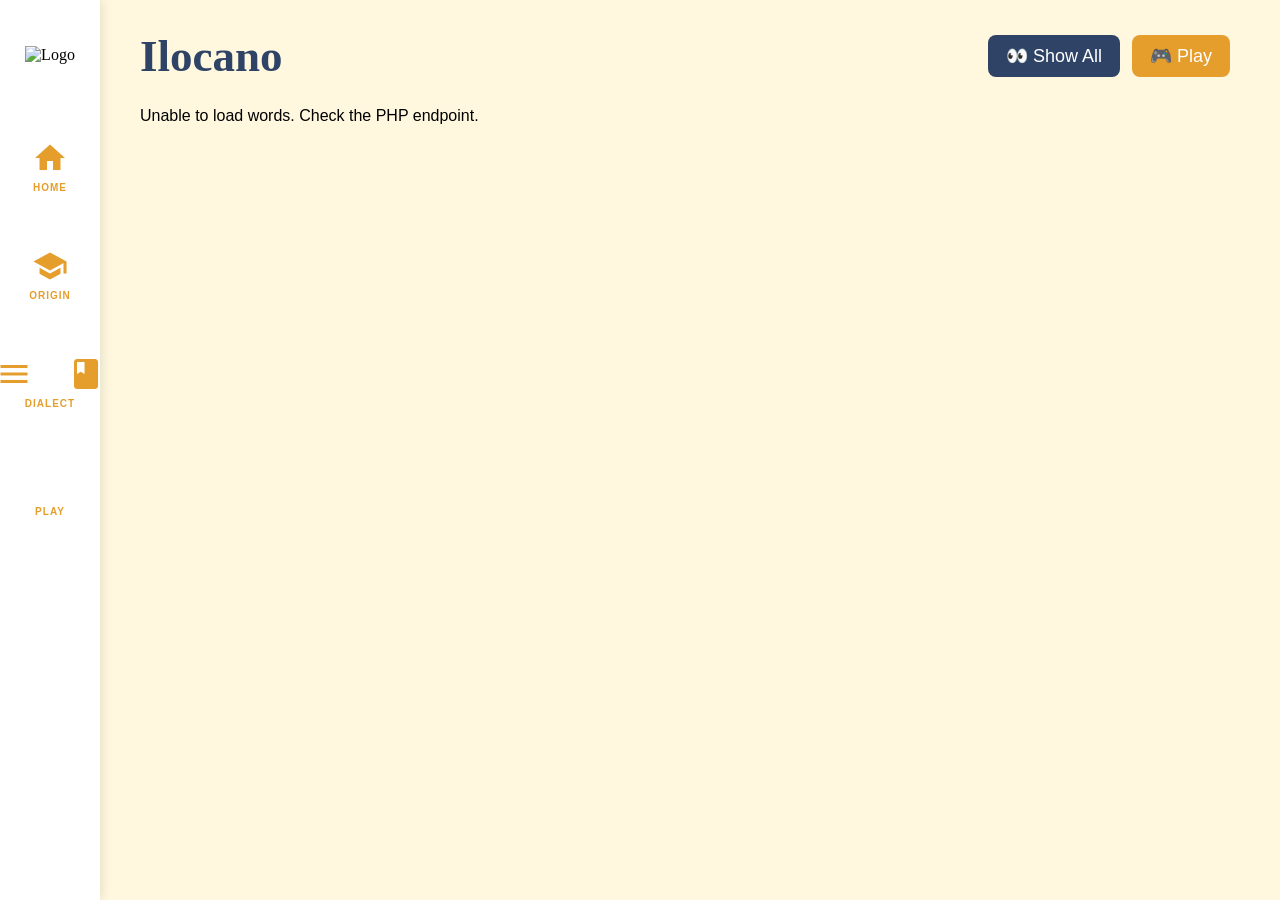
==== pages/clickable+flashcard-ilocos.html @ e1098084 "clickable+flashcard-ilocos.html" ====
<!DOCTYPE html>
<html lang="en">

<head>
    <meta charset="UTF-8">
    <link href="https://fonts.googleapis.com/icon?family=Material+Icons" rel="stylesheet">
    <meta name="viewport" content="width=device-width, initial-scale=1.0">
    <title>Ilocano Flashcards</title>
    <style>
        html,
        body {
            margin: 0;
            padding: 0;
            width: 100%;
            height: 100%;
            overflow: hidden;
            background: #fff5e6;
        }

        * {
            box-sizing: border-box;
            margin: 0;
            padding: 0;
        }

        .learn_pampanga {
            font-family: "Georgia", sans-serif;
            background: #fff8df;
            padding: 30px 50px;
            padding-left: 140px;
            height: 100vh;
            overflow-y: auto;
            position: relative;
            transform: translateY(100%);
            transition: transform 0.6s ease;
            z-index: 5;
        }

        .learn_pampanga.show {
            transform: translateY(0);
        }

/* SIDEBAR STYLES */
        .sidebar {
            width: 100px;
            height: 100vh;
            background: #ffffff;
            box-shadow: 2px 0 10px rgba(0, 0, 0, 0.1);
            display: flex;
            flex-direction: column;
            align-items: center;
            padding: 20px 15px;
            gap: 20px;
            position: fixed;
            left: 0;
            top: 0;
            z-index: 100;
        }

        .sidebar .icon {
            width: 80px;
            height: 70px;
            display: flex;
            align-items: center;
            justify-content: center;
            cursor: pointer;
        }

        .sidebar .icon img {
            max-width: 100%;
            max-height: 100%;
            object-fit: contain;
        }

        .sidebar ul {
            list-style: none;
            padding: 0;
            margin-top: 20px;
            width: 100%;
        }

        .sidebar ul li {
            width: 100%;
            margin-bottom: 35px;
            text-align: center;
        }

        .sidebar ul li a {
            color: #e59d2c;
            text-decoration: none;
            display: flex;
            flex-direction: column;
            align-items: center;
            gap: 6px;
            padding: 10px 0;
            border-radius: 12px;
            transition: all 0.3s cubic-bezier(0.4, 0, 0.2, 1);
        }

        /* Sidebar Hover Effect */
        .sidebar ul li a:hover {
            transform: scale(1.15);
            background-color: #fff8df;
            color: #8a3b08;
        }

        .sidebar ul li a .material-icons {
            font-size: 36px;
            transition: transform 0.3s ease;
        }

        .sidebar ul li a:hover .material-icons {
            transform: rotate(-5deg);
        }

        .nav-label {
            font-size: 10px;
            font-weight: bold;
            text-transform: uppercase;
            font-family: "Georgia", sans-serif;
            letter-spacing: 1px;
        }

        /* HEADER */
        .header {
            display: flex;
            justify-content: space-between;
            align-items: center;
            margin-bottom: 25px;
            flex-wrap: wrap;
        }

        .header h1 {
            font-family: 'bright DEMO', Georgia, serif;
            color: #2e4365;
            font-size: 45px;
            margin: 0;
            font-weight: bold;
        }

        /* SECTION DIVIDERS */
        .section-divider {
            width: auto;
            max-width: 250px;
            background: #8a3b08;
            color: #fff;
            padding: 10px 25px;
            font-size: 20px;
            margin: 20px 0 10px 0;
            border-radius: 50px;
            display: flex;
            align-items: center;
            gap: 10px;
            box-shadow: 0 4px 10px rgba(0, 0, 0, 0.1);
            grid-column: 1 / -1;
        }

        /* BUTTONS */
        .header-buttons {
            display: flex;
            gap: 12px;
        }

        .play-button,
        .flip-button,
        .nav-btn,
        .back-btn {
            padding: 10px 18px;
            font-family: inherit;
            border: none;
            border-radius: 8px;
            font-size: 18px;
            cursor: pointer;
            transition: 0.3s;
        }

        .play-button,
        .nav-btn {
            background-color: #e59d2c;
            color: white;
        }

        .flip-button,
        .back-btn {
            background-color: #2e4365;
            color: white;
        }

        .play-button:hover,
        .nav-btn:hover {
            background-color: #c97f14;
            transform: translateY(-2px);
        }

        .flip-button:hover,
        .back-btn:hover {
            background-color: #1d2f4d;
            transform: translateY(-2px);
        }

        /* FLASHCARDS GRID */
        .flashcards-container {
            display: grid;
            grid-template-columns: repeat(auto-fill, minmax(280px, 1fr));
            gap: 20px;
            padding-bottom: 50px;
        }

        .flashcard {
            height: 165px;
            border: 4px solid #2e4365;
            border-radius: 22px;
            box-shadow: 0 6px 14px rgba(0, 0, 0, 0.08);
            perspective: 1000px;
            cursor: pointer;
        }

        .card-inner {
            position: relative;
            width: 100%;
            height: 100%;
            text-align: center;
            transition: transform 0.6s;
            transform-style: preserve-3d;
        }

        .flashcard:hover .card-inner,
        .flashcard.flipped .card-inner {
            transform: rotateY(180deg);
        }

        .card-front,
        .card-back {
            position: absolute;
            width: 100%;
            height: 100%;
            backface-visibility: hidden;
            display: flex;
            flex-direction: column;
            justify-content: center;
            border-radius: 18px;
            padding: 10px;
        }

        .card-front {
            background-color: #2e4365;
            border: 4px solid #ffffff;
        }

        .card-back {
            background-color: #ffffff;
            transform: rotateY(180deg);
        }

        .card-front .upper-text {
            font-size: 1.4em;
            font-weight: bold;
            color: #ffffff;
        }

        .card-back .upper-text {
            font-size: 1.4em;
            font-weight: bold;
            color: #2e4365;
        }

        .card-front .separator {
            width: 60%;
            margin: 8px auto;
            border-top: 2px solid #5f7fa8;
        }

        .card-back .separator {
            width: 60%;
            margin: 8px auto;
            border-top: 2px solid #c7d6ea;
        }

        .card-front .lower-text {
            font-size: 0.9em;
            color: #8a3b08;
            font-style: italic;
            color: #dbe6f2;
        }

        .card-back .lower-text {
            font-size: 0.9em;
            color: #8a3b08;
            font-style: italic;
        }

        /* DETAILS SECTION */
        .details-section {
            display: none;
            max-width: 1000px;
            margin: 30px auto;
            position: relative;
        }

        .main-container {
            display: flex;
            justify-content:space-between;
            align-items:center;
            flex-wrap: wrap;
            gap: 40px;
            border: 4px solid #8a3b08;
            border-radius: 25px;
            padding: 50px;
            background: #ffffff;
            box-shadow: 0 10px 25px rgba(0, 0, 0, 0.08);
        }

        .dialect-word {
            font-size: 48px;
            font-weight: bold;
            color: #2e4365;
            margin-bottom: 20px;
        }

        .tagalog-word {
            font-size: 22px;
            color: #8a3b08;
            margin: 15px 0;
            margin-bottom:10px;
        }

        .image-container {
            flex: 1;
            height: 300px;
            border-radius: 20px;
            overflow: hidden;
            background: #eee;
        }

        .image-container img {
            width: 100%;
            height: 100%;
            object-fit: inherit;
        }

        .english-container {
            margin-top: 20px;
            border: 3px solid #2e4365;
            border-radius: 18px;
            padding: 15px;
            background: #f5f5f5;
            font-size: 18px;
            line-height: 1.6;
        }

        .example-text {
            font-size: 18px;
            color: #444;
            line-height: 1.6;
            border-left: 4px solid #e59d2c;
            padding-left: 15px;
            margin-top: 10px;
        }

        .pronunciation-wrapper {
            display: flex;
            align-items: center;
            gap: 12px;
            margin-bottom: 15px;
            font-size:18px;
            font-style:italic;
            color:#555;
            margin:8px 0;
        }

        .audio-icon {
            font-size: 28px;
            color: #e59d2c;
            cursor: pointer;
            transition: 0.3s;
        }

        .audio-icon:hover {
            color: #2e4365;
            transform: scale(1.1);
        }

        .button-group {
            margin-top: 30px;
            display: flex;
            justify-content: space-between;
            gap: 20px;
        }

        .back-header {
            display: flex;
            justify-content: flex-end;
            margin-bottom: 20px;
        }
        .learning-center{
            display:flex;
            flex-direction:column;
            align-items:center;
            gap:5px;
        }

        #learnStatus{
            font-size:13px;
            color:#666;
        }

    </style>
</head>

<body>
    <div class="sidebar">
        <div class="icon"><img src="../assets/images/salinify.png" alt="Logo"></div>
        <ul>
            <li><a href="home.html"><span class="material-icons">home</span><span class="nav-label">Home</span></a></li>
            <li><a href="classes.html"><span class="material-icons">school</span><span
                        class="nav-label">Origin</span></a></li>
            <li><a href="learn-ui.html"><span class="material-icons">menu_book</span><span
                        class="nav-label">Dialect</span></a></li>
            <li><a href="play-ui.html"><span class="material-icons">sports_esports</span><span
                        class="nav-label">Play</span></a></li>
        </ul>
    </div>

    <div class="learn_pampanga">
        <div class="header" id="mainHeader">
            <h1>Ilocano</h1>
            <div class="header-buttons">
                <button class="flip-button" id="flipAllBtn">👀 Show All</button>
                <button class="play-button" onclick="window.location.href='play-ui.html'">🎮 Play</button>
            </div>
        </div>

        <div class="flashcards-container" id="flashcards"></div>

        <div class="details-section" id="details">
            <div class="back-header">
                <button class="back-btn" onclick="goBack()">⬅ Back to Flashcards</button>
            </div>

            <div class="main-container">
                <div style="flex: 1.5;">
                    <div class="dialect-word" id="dialectWord"></div>

                    <div class="pronunciation-wrapper">
                        <div class="lower-text" id="pronunciationText" style="font-size: 1.3em;"></div>
                        <span class="audio-icon material-icons" id="playBtn">volume_up</span>
                        <audio id="audioElement"></audio>
                    </div>

                    <div class="tagalog-word" id="tagalogWord"></div>
                    <div class="example-text" id="exampleText"></div>
                </div>
                <div class="image-container">
                    <img id="wordImage" src="" alt="Word Image">
                </div>
            </div>

            <div class="english-container" id="englishText"></div>

            <div class="button-group">
                <button
                    class="nav-btn"
                    onclick="prevWord()">
                    ⬅ Previous Word
                </button>

            <div class="learning-center">
                <button
                    id="learnBtn"
                    class="nav-btn"
                    onclick="toggleLearned()">
                    ✔ Mark as Learned
                </button>

                <button
                    id="reviewBtn"
                    class="nav-btn"
                    onclick="reviewAgain()"
                    style="display:none;">
                    🔄 Review Again
                </button>

                <small
                    id="learnStatus"
                    style="display:none;">
                </small>
        </div>

                <button
                    class="nav-btn"
                    onclick="nextWord()">
                    Next Word ➡
                </button>
            </div>
        </div>
    </div>

    <script>
    let words = [];

    const container = document.getElementById("flashcards");
    let currentIndex = 0;
    let lastCat = "";
    let learnedWords = new Set();

    async function loadWords() {
        container.textContent = "Loading words...";

        try {
            const response = await fetch(
                "../api/words.php?dialect=Ilocano"
            );

            const data = await response.json();

            if (!response.ok || !Array.isArray(data)) {
                throw new Error(data.error || "Unable to load words.");
            }

            data.sort((a, b) =>
                Number(a.category_id) - Number(b.category_id) ||
                Number(a.word_id) - Number(b.word_id)
            );

            words = data.map(w => ({
                cat: w.category_name,
                dialect: w.word,
                pron: w.pronunciation,
                tagalog: w.tagalog,
                english: w.english,
                example: w.example,
                image: "../" + w.image_path,
                audio: "../" + w.audio_path
            }));

            container.textContent = "";
            lastCat = "";

            if (!words.length) {
                container.textContent = "No Ilocano words found.";
                return;
            }

            renderFlashcards();
        } catch (error) {
            container.textContent =
                "Unable to load words. Check the PHP endpoint.";
            console.error(error);
        }
    }

    function escapeHTML(text) {
        const span = document.createElement("span");
        span.textContent = text ?? "";
        return span.innerHTML;
    }

    // Render Grid
    function renderFlashcards() {
        words.forEach((w, i) => {
            if (w.cat !== lastCat) {
                const div = document.createElement("div");
                div.className = "section-divider";
                div.innerHTML = `
                    <span class="material-icons">label</span>
                    ${escapeHTML(w.cat)}
                `;
                container.appendChild(div);
                lastCat = w.cat;
            }

            const card = document.createElement("div");
            card.className = "flashcard";
            card.innerHTML = `
                <div class="card-inner">
                    <div class="card-front">
                        <div class="upper-text">${escapeHTML(w.dialect)}</div>
                        <div class="separator"></div>
                        <div class="lower-text">[ ${escapeHTML(w.pron)} ]</div>
                    </div>
                    <div class="card-back">
                        <div class="upper-text">${escapeHTML(w.tagalog)}</div>
                        <div class="separator"></div>
                        <div class="lower-text">${escapeHTML(w.english)}</div>
                    </div>
                </div>
            `;

            card.onclick = () => {
                currentIndex = i;
                showDetails();
            };

            container.appendChild(card);
        });
    }

    function showDetails() {
        document.getElementById("flashcards").style.display = "none";
        document.getElementById("mainHeader").style.display = "none";
        document.getElementById("details").style.display = "block";
        displayWord();
    }

    function displayWord() {
        const w = words[currentIndex];
        if (!w) return;

        document.getElementById("dialectWord").innerText = w.dialect;
        document.getElementById("pronunciationText").innerText =
            `[ ${w.pron} ]`;
        document.getElementById("tagalogWord").innerText =
            "Tagalog: " + w.tagalog;
        document.getElementById("englishText").innerText =
            "English Definition: " + w.english;
        document.getElementById("exampleText").textContent = w.example;
        document.getElementById("wordImage").src = w.image;

        // Audio logic
        const audio = document.getElementById("audioElement");
        audio.pause();
        audio.src = w.audio;
        document.getElementById("playBtn").onclick = () =>
            audio.play().catch(console.error);

        const learnBtn =
    document.getElementById("learnBtn");

const reviewBtn =
    document.getElementById("reviewBtn");

const status =
    document.getElementById("learnStatus");

const currentWord =
    words[currentIndex].dialect;

if (learnedWords.has(currentWord)) {

    learnBtn.style.display = "none";

    reviewBtn.style.display =
        "inline-flex";

    status.style.display =
        "block";

    status.textContent =
        "✅ Already Learned";

} else {

    learnBtn.style.display =
        "inline-flex";

    reviewBtn.style.display =
        "none";

    status.style.display =
        "none";
}
    }

    function toggleLearned() {

    const currentWord =
        words[currentIndex].dialect;

    learnedWords.add(currentWord);

    displayWord();
}

    function reviewAgain() {

    const currentWord =
        words[currentIndex].dialect;

    learnedWords.delete(currentWord);

    displayWord();
}

    function nextWord() {
        if (!words.length) return;
        currentIndex = (currentIndex + 1) % words.length;
        displayWord();
    }

    function prevWord() {
        if (!words.length) return;
        currentIndex = (currentIndex - 1 + words.length) % words.length;
        displayWord();
    }

    function goBack() {
        document.getElementById("flashcards").style.display = "grid";
        document.getElementById("mainHeader").style.display = "flex";
        document.getElementById("details").style.display = "none";
    }

    // Flip All functionality
    document.getElementById("flipAllBtn").onclick = function () {
        const cards = document.querySelectorAll(".flashcard");
        if (!cards.length) return;

        const isFlipped = cards[0].classList.contains("flipped");
        cards.forEach(c => c.classList.toggle("flipped", !isFlipped));
        this.textContent = !isFlipped ? "🙈 Hide All" : "👀 Show All";
    };

    window.onload = () => {
        setTimeout(() => {
            document.querySelector(".learn_pampanga").classList.add("show");
        }, 100);

        loadWords();
    };
</script>
</body>

</html>
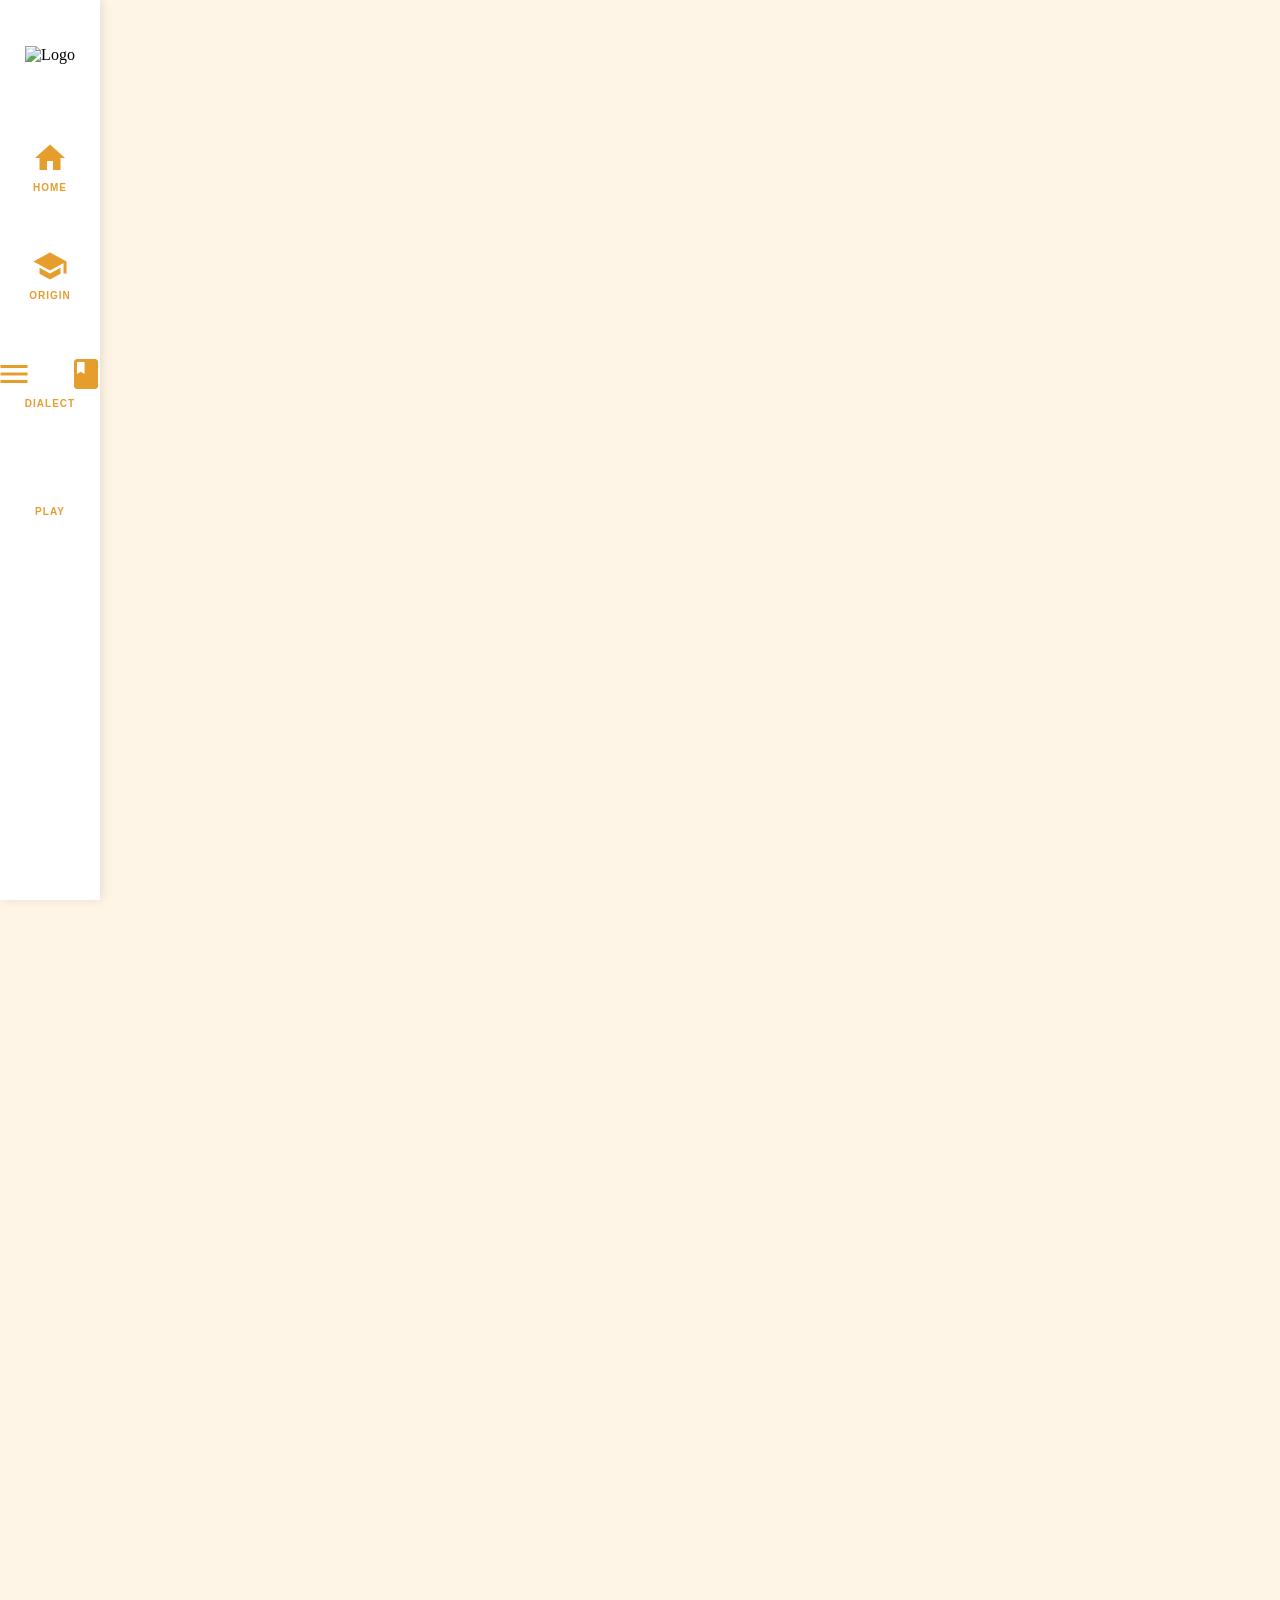
==== commit cfabcabb: "Resolve merge conflicts" ====
--- a/pages/clickable+flashcard-ilocos.html
+++ b/pages/clickable+flashcard-ilocos.html
@@ -7,6 +7,12 @@
     <meta name="viewport" content="width=device-width, initial-scale=1.0">
     <title>Ilocano Flashcards</title>
     <style>
+        @font-face {
+            font-family: "bright DEMO";
+            src: url('../assets/fonts/BrightDemo.otf') format('opentype');
+            font-weight: normal;
+        }
+
         html,
         body {
             margin: 0;
@@ -40,7 +46,7 @@
             transform: translateY(0);
         }
 
-/* SIDEBAR STYLES */
+        /* SIDEBAR STYLES */
         .sidebar {
             width: 100px;
             height: 100vh;
@@ -131,7 +137,7 @@
         }
 
         .header h1 {
-            font-family: 'bright DEMO', Georgia, serif;
+            font-family: bright DEMO, Georgia, serif;
             color: #2e4365;
             font-size: 45px;
             margin: 0;
@@ -299,8 +305,8 @@
 
         .main-container {
             display: flex;
-            justify-content:space-between;
-            align-items:center;
+            justify-content: space-between;
+            align-items: center;
             flex-wrap: wrap;
             gap: 40px;
             border: 4px solid #8a3b08;
@@ -321,7 +327,7 @@
             font-size: 22px;
             color: #8a3b08;
             margin: 15px 0;
-            margin-bottom:10px;
+            margin-bottom: 10px;
         }
 
         .image-container {
@@ -362,10 +368,10 @@
             align-items: center;
             gap: 12px;
             margin-bottom: 15px;
-            font-size:18px;
-            font-style:italic;
-            color:#555;
-            margin:8px 0;
+            font-size: 18px;
+            font-style: italic;
+            color: #555;
+            margin: 8px 0;
         }
 
         .audio-icon {
@@ -496,82 +502,82 @@
     </div>
 
     <script>
-    let words = [];
+        let words = [];
 
     const container = document.getElementById("flashcards");
     let currentIndex = 0;
     let lastCat = "";
     let learnedWords = new Set();
 
-    async function loadWords() {
-        container.textContent = "Loading words...";
-
-        try {
-            const response = await fetch(
-                "../api/words.php?dialect=Ilocano"
-            );
-
-            const data = await response.json();
-
-            if (!response.ok || !Array.isArray(data)) {
-                throw new Error(data.error || "Unable to load words.");
+        async function loadWords() {
+            container.textContent = "Loading words...";
+
+            try {
+                const response = await fetch(
+                    "../api/words.php?dialect=Ilocano"
+                );
+
+                const data = await response.json();
+
+                if (!response.ok || !Array.isArray(data)) {
+                    throw new Error(data.error || "Unable to load words.");
+                }
+
+                data.sort((a, b) =>
+                    Number(a.category_id) - Number(b.category_id) ||
+                    Number(a.word_id) - Number(b.word_id)
+                );
+
+                words = data.map(w => ({
+                    cat: w.category_name,
+                    dialect: w.word,
+                    pron: w.pronunciation,
+                    tagalog: w.tagalog,
+                    english: w.english,
+                    example: w.example,
+                    image: "../" + w.image_path,
+                    audio: "../" + w.audio_path
+                }));
+
+                container.textContent = "";
+                lastCat = "";
+
+                if (!words.length) {
+                    container.textContent = "No Ilocano words found.";
+                    return;
+                }
+
+                renderFlashcards();
+            } catch (error) {
+                container.textContent =
+                    "Unable to load words. Check the PHP endpoint.";
+                console.error(error);
             }
-
-            data.sort((a, b) =>
-                Number(a.category_id) - Number(b.category_id) ||
-                Number(a.word_id) - Number(b.word_id)
-            );
-
-            words = data.map(w => ({
-                cat: w.category_name,
-                dialect: w.word,
-                pron: w.pronunciation,
-                tagalog: w.tagalog,
-                english: w.english,
-                example: w.example,
-                image: "../" + w.image_path,
-                audio: "../" + w.audio_path
-            }));
-
-            container.textContent = "";
-            lastCat = "";
-
-            if (!words.length) {
-                container.textContent = "No Ilocano words found.";
-                return;
-            }
-
-            renderFlashcards();
-        } catch (error) {
-            container.textContent =
-                "Unable to load words. Check the PHP endpoint.";
-            console.error(error);
-        }
-    }
-
-    function escapeHTML(text) {
-        const span = document.createElement("span");
-        span.textContent = text ?? "";
-        return span.innerHTML;
-    }
-
-    // Render Grid
-    function renderFlashcards() {
-        words.forEach((w, i) => {
-            if (w.cat !== lastCat) {
-                const div = document.createElement("div");
-                div.className = "section-divider";
-                div.innerHTML = `
+        }
+
+        function escapeHTML(text) {
+            const span = document.createElement("span");
+            span.textContent = text ?? "";
+            return span.innerHTML;
+        }
+
+        // Render Grid
+        function renderFlashcards() {
+            words.forEach((w, i) => {
+                if (w.cat !== lastCat) {
+                    const div = document.createElement("div");
+                    div.className = "section-divider";
+                    div.innerHTML = `
                     <span class="material-icons">label</span>
                     ${escapeHTML(w.cat)}
                 `;
-                container.appendChild(div);
-                lastCat = w.cat;
-            }
-
-            const card = document.createElement("div");
-            card.className = "flashcard";
-            card.innerHTML = `
+                    container.appendChild(div);
+                    lastCat = w.cat;
+                }
+
+                const card = document.createElement("div");
+                card.className = "flashcard";
+                card.innerHTML = `
                 <div class="card-inner">
                     <div class="card-front">
                         <div class="upper-text">${escapeHTML(w.dialect)}</div>
@@ -586,36 +592,51 @@
                 </div>
             `;
 
-            card.onclick = () => {
-                currentIndex = i;
-                showDetails();
-            };
-
-            container.appendChild(card);
-        });
-    }
-
-    function showDetails() {
-        document.getElementById("flashcards").style.display = "none";
-        document.getElementById("mainHeader").style.display = "none";
-        document.getElementById("details").style.display = "block";
-        displayWord();
-    }
-
-    function displayWord() {
-        const w = words[currentIndex];
-        if (!w) return;
-
-        document.getElementById("dialectWord").innerText = w.dialect;
-        document.getElementById("pronunciationText").innerText =
-            `[ ${w.pron} ]`;
-        document.getElementById("tagalogWord").innerText =
-            "Tagalog: " + w.tagalog;
-        document.getElementById("englishText").innerText =
-            "English Definition: " + w.english;
-        document.getElementById("exampleText").textContent = w.example;
-        document.getElementById("wordImage").src = w.image;
-
+                card.onclick = () => {
+                    currentIndex = i;
+                    showDetails();
+                };
+
+                container.appendChild(card);
+            });
+        }
+
+        function showDetails() {
+            document.getElementById("flashcards").style.display = "none";
+            document.getElementById("mainHeader").style.display = "none";
+            document.getElementById("details").style.display = "block";
+            displayWord();
+        }
+
+        function displayWord() {
+            const w = words[currentIndex];
+            if (!w) return;
+
+            document.getElementById("dialectWord").innerText = w.dialect;
+            document.getElementById("pronunciationText").innerText =
+                `[ ${w.pron} ]`;
+            document.getElementById("tagalogWord").innerText =
+                "Tagalog: " + w.tagalog;
+            document.getElementById("englishText").innerText =
+                "English Definition: " + w.english;
+            document.getElementById("exampleText").textContent = w.example;
+            document.getElementById("wordImage").src = w.image;
+
+<<<<<<< HEAD
+            // Audio logic
+            const audio = document.getElementById("audioElement");
+            audio.pause();
+            audio.src = w.audio;
+            document.getElementById("playBtn").onclick = () =>
+                audio.play().catch(console.error);
+        }
+
+        function nextWord() {
+            if (!words.length) return;
+            currentIndex = (currentIndex + 1) % words.length;
+            displayWord();
+        }
+=======
         // Audio logic
         const audio = document.getElementById("audioElement");
         audio.pause();
@@ -686,37 +707,38 @@
         currentIndex = (currentIndex + 1) % words.length;
         displayWord();
     }
-
-    function prevWord() {
-        if (!words.length) return;
-        currentIndex = (currentIndex - 1 + words.length) % words.length;
-        displayWord();
-    }
-
-    function goBack() {
-        document.getElementById("flashcards").style.display = "grid";
-        document.getElementById("mainHeader").style.display = "flex";
-        document.getElementById("details").style.display = "none";
-    }
-
-    // Flip All functionality
-    document.getElementById("flipAllBtn").onclick = function () {
-        const cards = document.querySelectorAll(".flashcard");
-        if (!cards.length) return;
-
-        const isFlipped = cards[0].classList.contains("flipped");
-        cards.forEach(c => c.classList.toggle("flipped", !isFlipped));
-        this.textContent = !isFlipped ? "🙈 Hide All" : "👀 Show All";
-    };
-
-    window.onload = () => {
-        setTimeout(() => {
-            document.querySelector(".learn_pampanga").classList.add("show");
-        }, 100);
-
-        loadWords();
-    };
-</script>
+>>>>>>> fabb803f4208277133f9291b363f2717e2eee956
+
+        function prevWord() {
+            if (!words.length) return;
+            currentIndex = (currentIndex - 1 + words.length) % words.length;
+            displayWord();
+        }
+
+        function goBack() {
+            document.getElementById("flashcards").style.display = "grid";
+            document.getElementById("mainHeader").style.display = "flex";
+            document.getElementById("details").style.display = "none";
+        }
+
+        // Flip All functionality
+        document.getElementById("flipAllBtn").onclick = function () {
+            const cards = document.querySelectorAll(".flashcard");
+            if (!cards.length) return;
+
+            const isFlipped = cards[0].classList.contains("flipped");
+            cards.forEach(c => c.classList.toggle("flipped", !isFlipped));
+            this.textContent = !isFlipped ? "🙈 Hide All" : "👀 Show All";
+        };
+
+        window.onload = () => {
+            setTimeout(() => {
+                document.querySelector(".learn_pampanga").classList.add("show");
+            }, 100);
+
+            loadWords();
+        };
+    </script>
 </body>
 
-</html>
+</html>
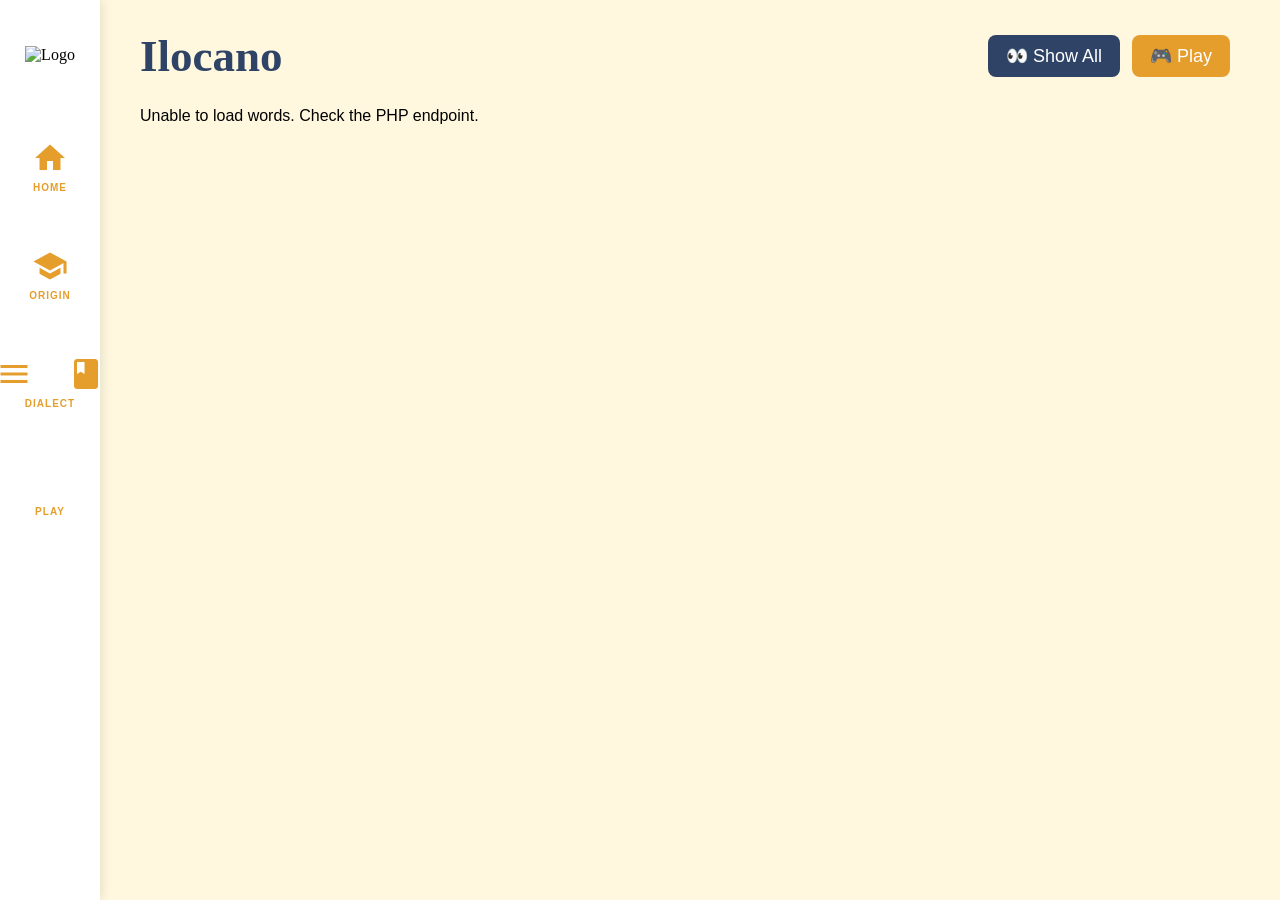
==== commit d229232b: "Resolved merge conflict in clickable page" ====
--- a/pages/clickable+flashcard-ilocos.html
+++ b/pages/clickable+flashcard-ilocos.html
@@ -398,18 +398,18 @@
             justify-content: flex-end;
             margin-bottom: 20px;
         }
-        .learning-center{
-            display:flex;
-            flex-direction:column;
-            align-items:center;
-            gap:5px;
-        }
-
-        #learnStatus{
-            font-size:13px;
-            color:#666;
-        }
-
+
+        .learning-center {
+            display: flex;
+            flex-direction: column;
+            align-items: center;
+            gap: 5px;
+        }
+
+        #learnStatus {
+            font-size: 13px;
+            color: #666;
+        }
     </style>
 </head>
 
@@ -464,37 +464,24 @@
             <div class="english-container" id="englishText"></div>
 
             <div class="button-group">
-                <button
-                    class="nav-btn"
-                    onclick="prevWord()">
+                <button class="nav-btn" onclick="prevWord()">
                     ⬅ Previous Word
                 </button>
 
-            <div class="learning-center">
-                <button
-                    id="learnBtn"
-                    class="nav-btn"
-                    onclick="toggleLearned()">
-                    ✔ Mark as Learned
-                </button>
-
-                <button
-                    id="reviewBtn"
-                    class="nav-btn"
-                    onclick="reviewAgain()"
-                    style="display:none;">
-                    🔄 Review Again
-                </button>
-
-                <small
-                    id="learnStatus"
-                    style="display:none;">
-                </small>
-        </div>
-
-                <button
-                    class="nav-btn"
-                    onclick="nextWord()">
+                <div class="learning-center">
+                    <button id="learnBtn" class="nav-btn" onclick="toggleLearned()">
+                        ✔ Mark as Learned
+                    </button>
+
+                    <button id="reviewBtn" class="nav-btn" onclick="reviewAgain()" style="display:none;">
+                        🔄 Review Again
+                    </button>
+
+                    <small id="learnStatus" style="display:none;">
+                    </small>
+                </div>
+
+                <button class="nav-btn" onclick="nextWord()">
                     Next Word ➡
                 </button>
             </div>
@@ -504,10 +491,10 @@
     <script>
         let words = [];
 
-    const container = document.getElementById("flashcards");
-    let currentIndex = 0;
-    let lastCat = "";
-    let learnedWords = new Set();
+        const container = document.getElementById("flashcards");
+        let currentIndex = 0;
+        let lastCat = "";
+        let learnedWords = new Set();
 
         async function loadWords() {
             container.textContent = "Loading words...";
@@ -622,13 +609,69 @@
             document.getElementById("exampleText").textContent = w.example;
             document.getElementById("wordImage").src = w.image;
 
-<<<<<<< HEAD
             // Audio logic
             const audio = document.getElementById("audioElement");
             audio.pause();
             audio.src = w.audio;
             document.getElementById("playBtn").onclick = () =>
                 audio.play().catch(console.error);
+
+            const learnBtn =
+                document.getElementById("learnBtn");
+
+            const reviewBtn =
+                document.getElementById("reviewBtn");
+
+            const status =
+                document.getElementById("learnStatus");
+
+            const currentWord =
+                words[currentIndex].dialect;
+
+            if (learnedWords.has(currentWord)) {
+
+                learnBtn.style.display = "none";
+
+                reviewBtn.style.display =
+                    "inline-flex";
+
+                status.style.display =
+                    "block";
+
+                status.textContent =
+                    "✅ Already Learned";
+
+            } else {
+
+                learnBtn.style.display =
+                    "inline-flex";
+
+                reviewBtn.style.display =
+                    "none";
+
+                status.style.display =
+                    "none";
+            }
+        }
+
+        function toggleLearned() {
+
+            const currentWord =
+                words[currentIndex].dialect;
+
+            learnedWords.add(currentWord);
+
+            displayWord();
+        }
+
+        function reviewAgain() {
+
+            const currentWord =
+                words[currentIndex].dialect;
+
+            learnedWords.delete(currentWord);
+
+            displayWord();
         }
 
         function nextWord() {
@@ -636,78 +679,6 @@
             currentIndex = (currentIndex + 1) % words.length;
             displayWord();
         }
-=======
-        // Audio logic
-        const audio = document.getElementById("audioElement");
-        audio.pause();
-        audio.src = w.audio;
-        document.getElementById("playBtn").onclick = () =>
-            audio.play().catch(console.error);
-
-        const learnBtn =
-    document.getElementById("learnBtn");
-
-const reviewBtn =
-    document.getElementById("reviewBtn");
-
-const status =
-    document.getElementById("learnStatus");
-
-const currentWord =
-    words[currentIndex].dialect;
-
-if (learnedWords.has(currentWord)) {
-
-    learnBtn.style.display = "none";
-
-    reviewBtn.style.display =
-        "inline-flex";
-
-    status.style.display =
-        "block";
-
-    status.textContent =
-        "✅ Already Learned";
-
-} else {
-
-    learnBtn.style.display =
-        "inline-flex";
-
-    reviewBtn.style.display =
-        "none";
-
-    status.style.display =
-        "none";
-}
-    }
-
-    function toggleLearned() {
-
-    const currentWord =
-        words[currentIndex].dialect;
-
-    learnedWords.add(currentWord);
-
-    displayWord();
-}
-
-    function reviewAgain() {
-
-    const currentWord =
-        words[currentIndex].dialect;
-
-    learnedWords.delete(currentWord);
-
-    displayWord();
-}
-
-    function nextWord() {
-        if (!words.length) return;
-        currentIndex = (currentIndex + 1) % words.length;
-        displayWord();
-    }
->>>>>>> fabb803f4208277133f9291b363f2717e2eee956
 
         function prevWord() {
             if (!words.length) return;
